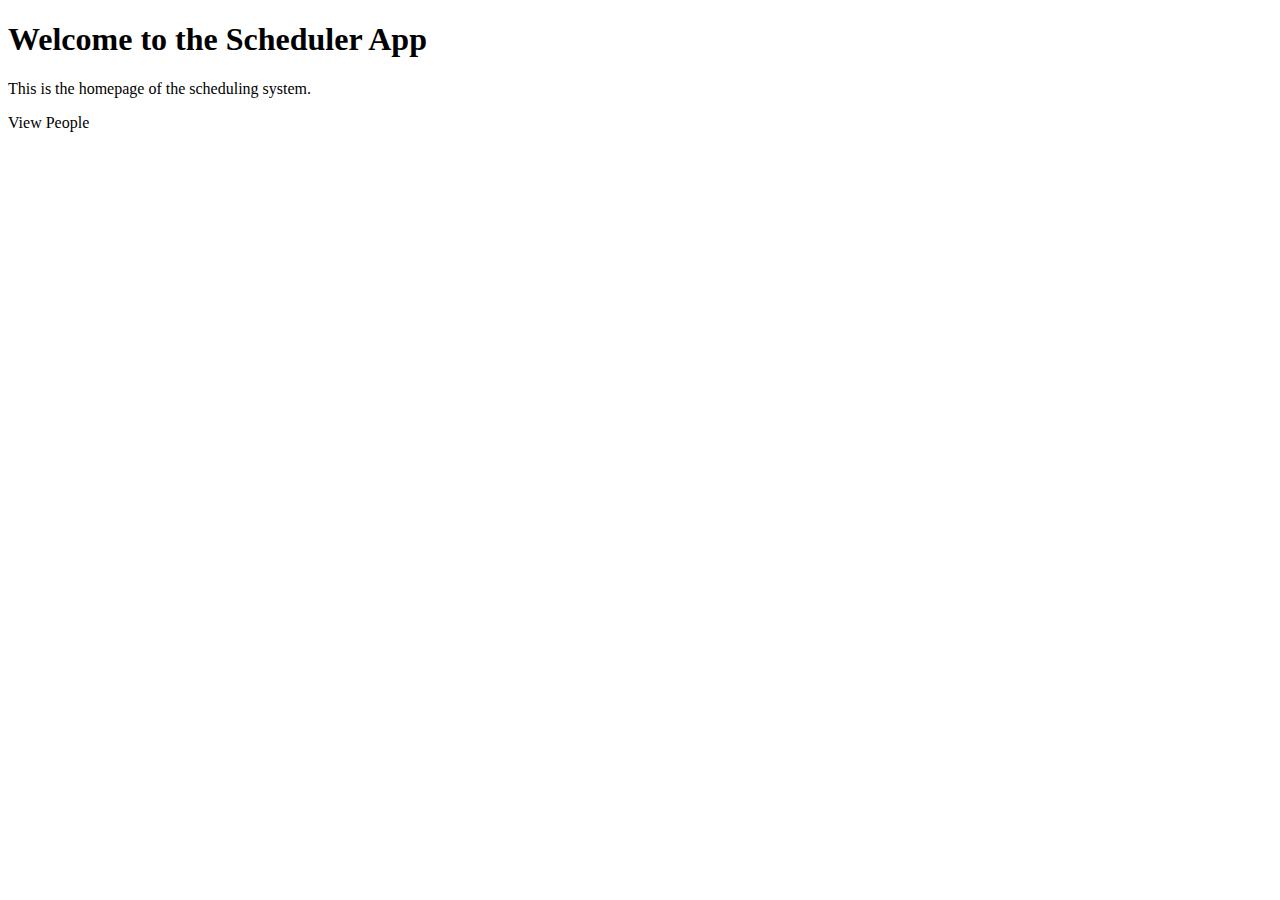
==== src/main/resources/templates/index.html @ 1d74a9f2 "Initial commit: Switched to PostgreSQL, added authentication with Spring Security" ====
<!DOCTYPE html>
<html xmlns:th="http://www.thymeleaf.org">
<head>
    <meta charset="UTF-8">
    <title>Scheduler App</title>
    <link rel="stylesheet" th:href="@{/styles.css}">
</head>
<body>
<h1>Welcome to the Scheduler App</h1>
<p>This is the homepage of the scheduling system.</p>
<a th:href="@{/people}">View People</a>
</body>
</html>
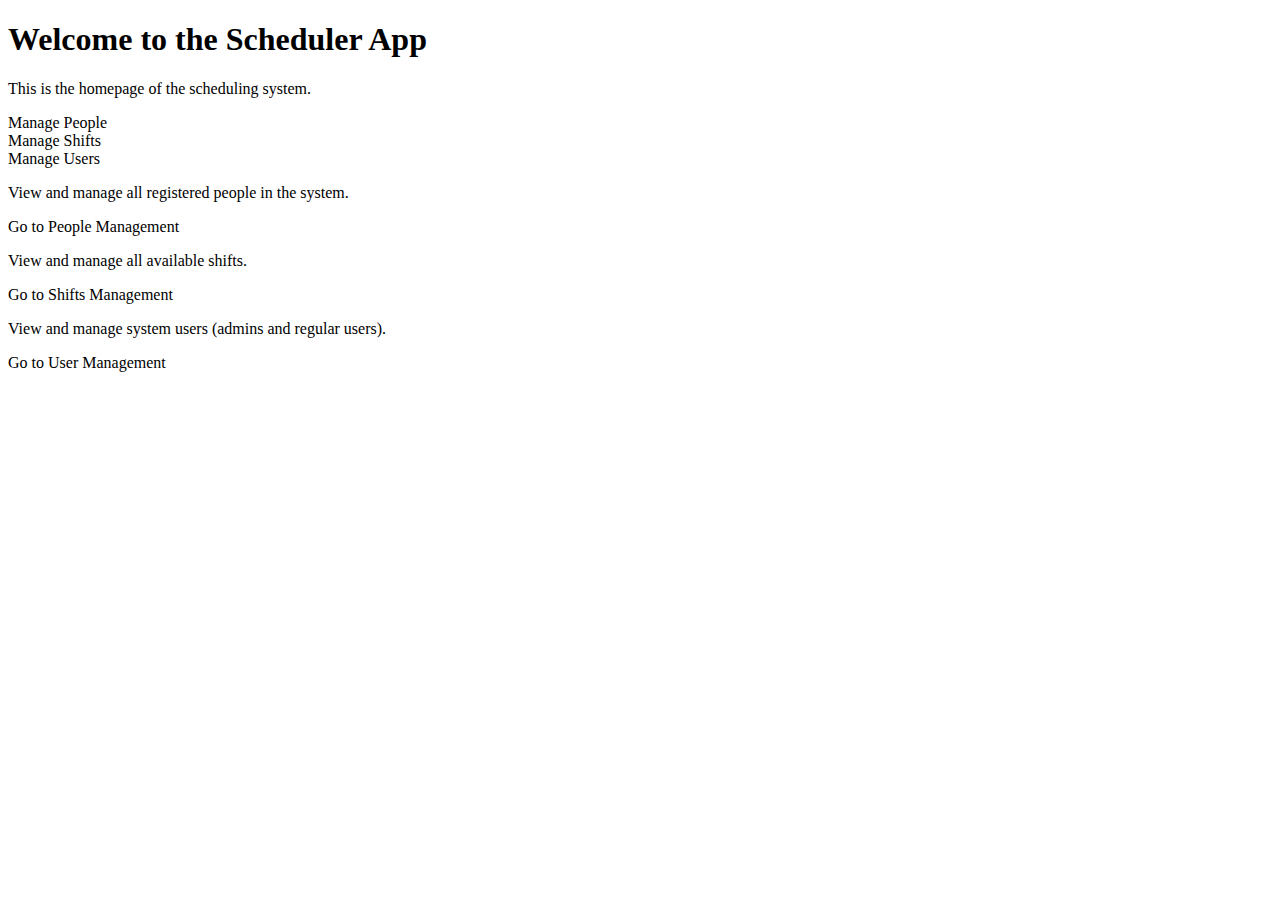
==== commit c4fa4e05: "Implemented tab-based homepage, added confirmation dialogs, fixed CRUD for users, people, and shifts" ====
--- a/src/main/resources/templates/index.html
+++ b/src/main/resources/templates/index.html
@@ -4,10 +4,49 @@
     <meta charset="UTF-8">
     <title>Scheduler App</title>
     <link rel="stylesheet" th:href="@{/styles.css}">
+    <link rel="stylesheet" th:href="@{/home.css}">
 </head>
 <body>
 <h1>Welcome to the Scheduler App</h1>
 <p>This is the homepage of the scheduling system.</p>
-<a th:href="@{/people}">View People</a>
+
+<!-- Tabs Section -->
+<div class="tabs">
+    <div class="tab active-tab" onclick="showTab('people-tab')">Manage People</div>
+    <div class="tab" onclick="showTab('shifts-tab')">Manage Shifts</div>
+    <div class="tab" onclick="showTab('users-tab')">Manage Users</div>
+</div>
+
+<!-- Tab Contents -->
+<div id="people-tab" class="tab-content visible">
+    <p>View and manage all registered people in the system.</p>
+    <a th:href="@{/people}">Go to People Management</a>
+</div>
+
+<div id="shifts-tab" class="tab-content">
+    <p>View and manage all available shifts.</p>
+    <a th:href="@{/shifts}">Go to Shifts Management</a>
+</div>
+
+<div id="users-tab" class="tab-content">
+    <p>View and manage system users (admins and regular users).</p>
+    <a th:href="@{/users}">Go to User Management</a>
+</div>
+
+<script>
+    function showTab(tabId) {
+        // Hide all tab contents
+        const tabContents = document.querySelectorAll('.tab-content');
+        tabContents.forEach(content => content.classList.remove('visible'));
+
+        // Remove active-tab class from all tabs
+        const tabs = document.querySelectorAll('.tab');
+        tabs.forEach(tab => tab.classList.remove('active-tab'));
+
+        // Show the selected tab content and activate the corresponding tab
+        document.getElementById(tabId).classList.add('visible');
+        event.currentTarget.classList.add('active-tab');
+    }
+</script>
 </body>
-</html>+</html>
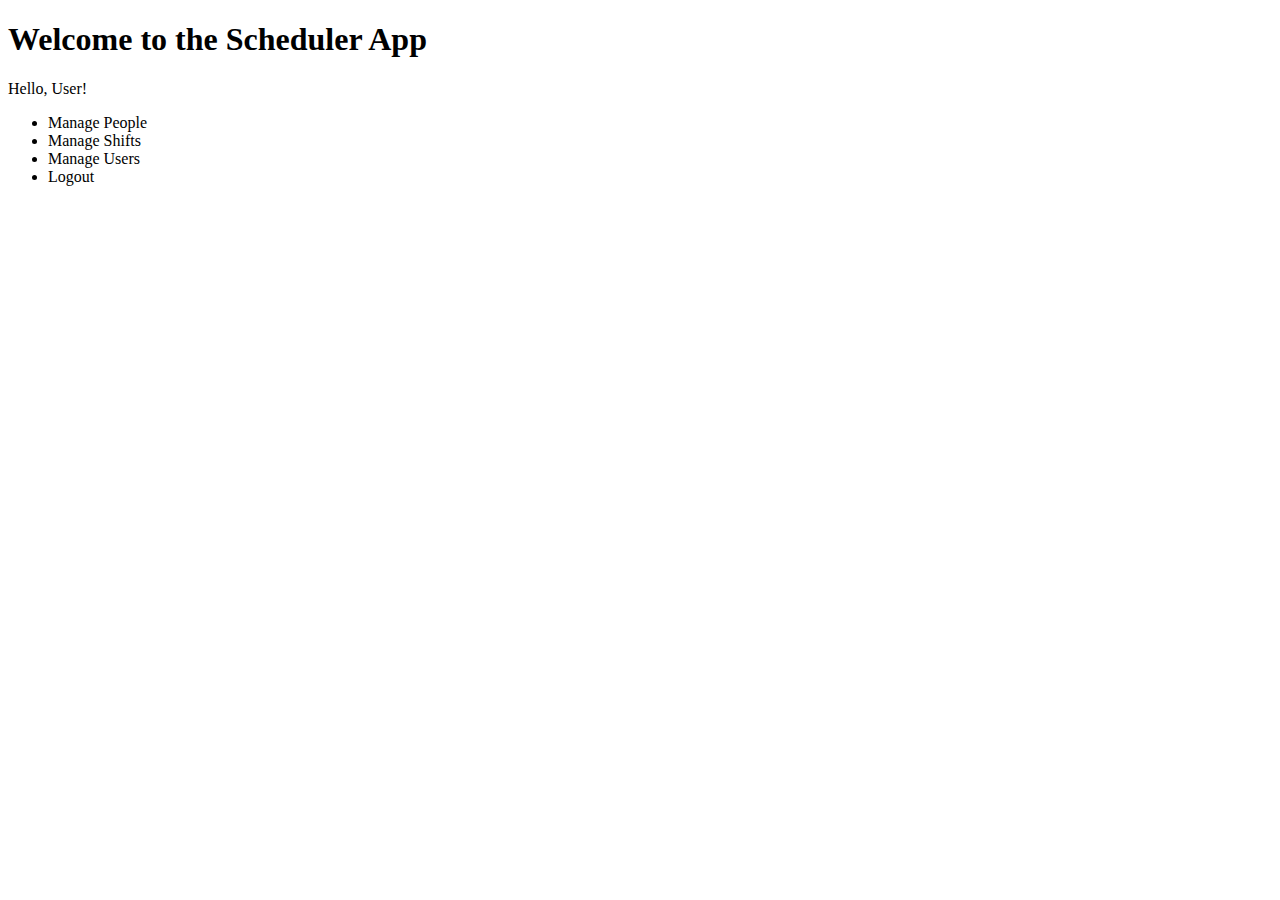
==== commit 30ab5c94: "Implemented user, people, and shift pages with add, edit, delete functionality and security updates" ====
--- a/src/main/resources/templates/index.html
+++ b/src/main/resources/templates/index.html
@@ -2,51 +2,22 @@
 <html xmlns:th="http://www.thymeleaf.org">
 <head>
     <meta charset="UTF-8">
-    <title>Scheduler App</title>
+    <title>Scheduler App - Home</title>
     <link rel="stylesheet" th:href="@{/styles.css}">
-    <link rel="stylesheet" th:href="@{/home.css}">
 </head>
 <body>
 <h1>Welcome to the Scheduler App</h1>
-<p>This is the homepage of the scheduling system.</p>
 
-<!-- Tabs Section -->
-<div class="tabs">
-    <div class="tab active-tab" onclick="showTab('people-tab')">Manage People</div>
-    <div class="tab" onclick="showTab('shifts-tab')">Manage Shifts</div>
-    <div class="tab" onclick="showTab('users-tab')">Manage Users</div>
+<!-- Guard against null authentication to prevent errors -->
+<div th:if="${#authentication != null}">
+    <p>Hello, <span th:text="${#authentication.name}">User</span>!</p>
 </div>
 
-<!-- Tab Contents -->
-<div id="people-tab" class="tab-content visible">
-    <p>View and manage all registered people in the system.</p>
-    <a th:href="@{/people}">Go to People Management</a>
-</div>
-
-<div id="shifts-tab" class="tab-content">
-    <p>View and manage all available shifts.</p>
-    <a th:href="@{/shifts}">Go to Shifts Management</a>
-</div>
-
-<div id="users-tab" class="tab-content">
-    <p>View and manage system users (admins and regular users).</p>
-    <a th:href="@{/users}">Go to User Management</a>
-</div>
-
-<script>
-    function showTab(tabId) {
-        // Hide all tab contents
-        const tabContents = document.querySelectorAll('.tab-content');
-        tabContents.forEach(content => content.classList.remove('visible'));
-
-        // Remove active-tab class from all tabs
-        const tabs = document.querySelectorAll('.tab');
-        tabs.forEach(tab => tab.classList.remove('active-tab'));
-
-        // Show the selected tab content and activate the corresponding tab
-        document.getElementById(tabId).classList.add('visible');
-        event.currentTarget.classList.add('active-tab');
-    }
-</script>
+<ul>
+    <li><a th:href="@{/people}">Manage People</a></li>
+    <li><a th:href="@{/shifts}">Manage Shifts</a></li>
+    <li><a th:href="@{/users}">Manage Users</a></li>
+    <li><a th:href="@{/logout}">Logout</a></li>
+</ul>
 </body>
 </html>
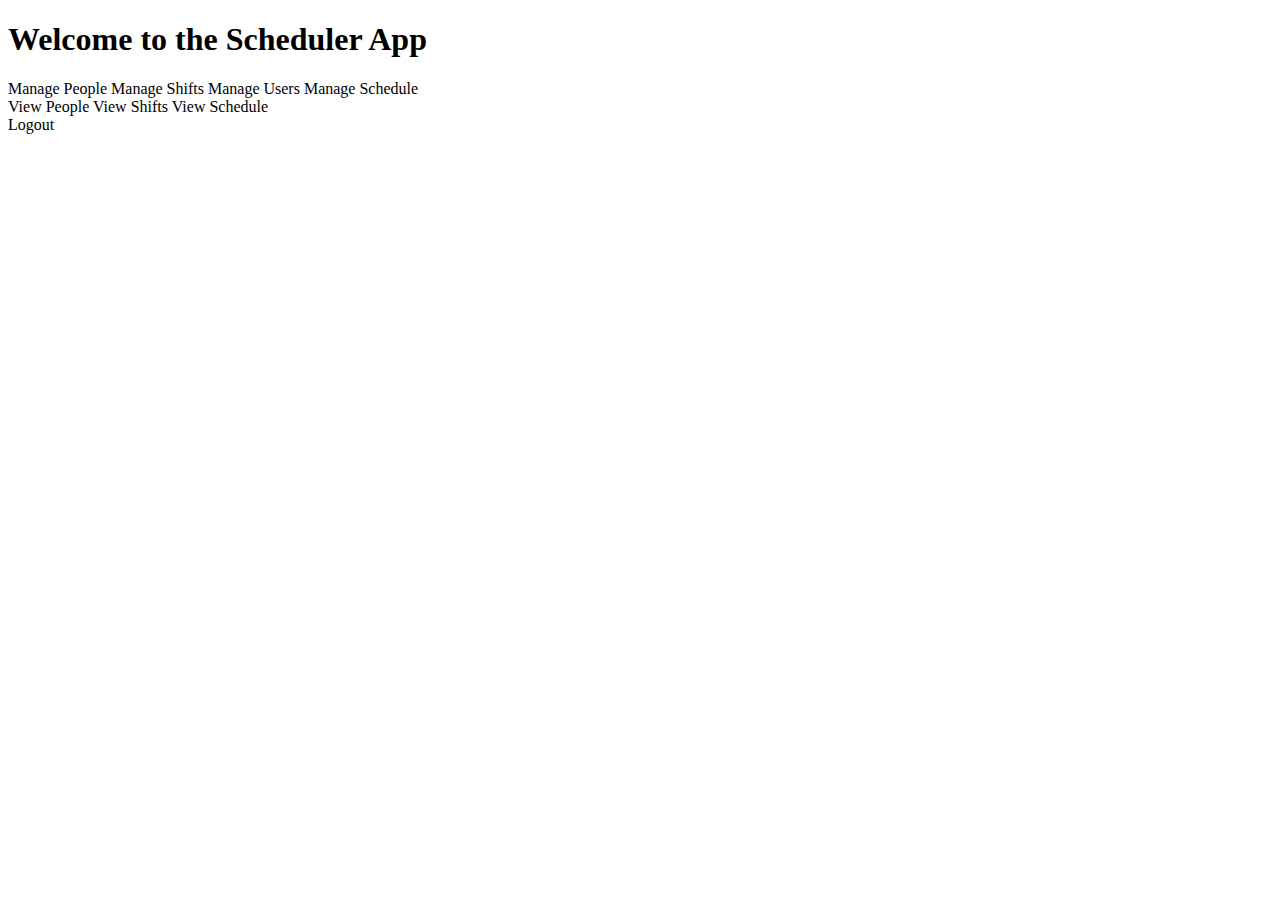
==== commit ce483c63: "Fixing indxe.html issues with authorization and authentication." ====
--- a/src/main/resources/templates/index.html
+++ b/src/main/resources/templates/index.html
@@ -1,23 +1,29 @@
 <!DOCTYPE html>
-<html xmlns:th="http://www.thymeleaf.org">
+<html xmlns:th="http://www.thymeleaf.org"
+      xmlns:sec="http://www.thymeleaf.org/extras/spring-security">
 <head>
     <meta charset="UTF-8">
-    <title>Scheduler App - Home</title>
+    <title>Scheduler App</title>
     <link rel="stylesheet" th:href="@{/styles.css}">
 </head>
 <body>
 <h1>Welcome to the Scheduler App</h1>
 
-<!-- Guard against null authentication to prevent errors -->
-<div th:if="${#authentication != null}">
-    <p>Hello, <span th:text="${#authentication.name}">User</span>!</p>
+<!-- Links for Admins -->
+<div sec:authorize="hasRole('ADMIN')">
+    <a th:href="@{/people}" class="nav-button">Manage People</a>
+    <a th:href="@{/shifts}" class="nav-button">Manage Shifts</a>
+    <a th:href="@{/users}" class="nav-button">Manage Users</a>
+    <a th:href="@{/schedule}" class="nav-button">Manage Schedule</a>
 </div>
 
-<ul>
-    <li><a th:href="@{/people}">Manage People</a></li>
-    <li><a th:href="@{/shifts}">Manage Shifts</a></li>
-    <li><a th:href="@{/users}">Manage Users</a></li>
-    <li><a th:href="@{/logout}">Logout</a></li>
-</ul>
+<!-- Links for Users -->
+<div sec:authorize="hasRole('USER')">
+    <a th:href="@{/people}" class="nav-button">View People</a>
+    <a th:href="@{/shifts}" class="nav-button">View Shifts</a>
+    <a th:href="@{/schedule}" class="nav-button">View Schedule</a>
+</div>
+
+<a th:href="@{/logout}" class="nav-button logout">Logout</a>
 </body>
 </html>
